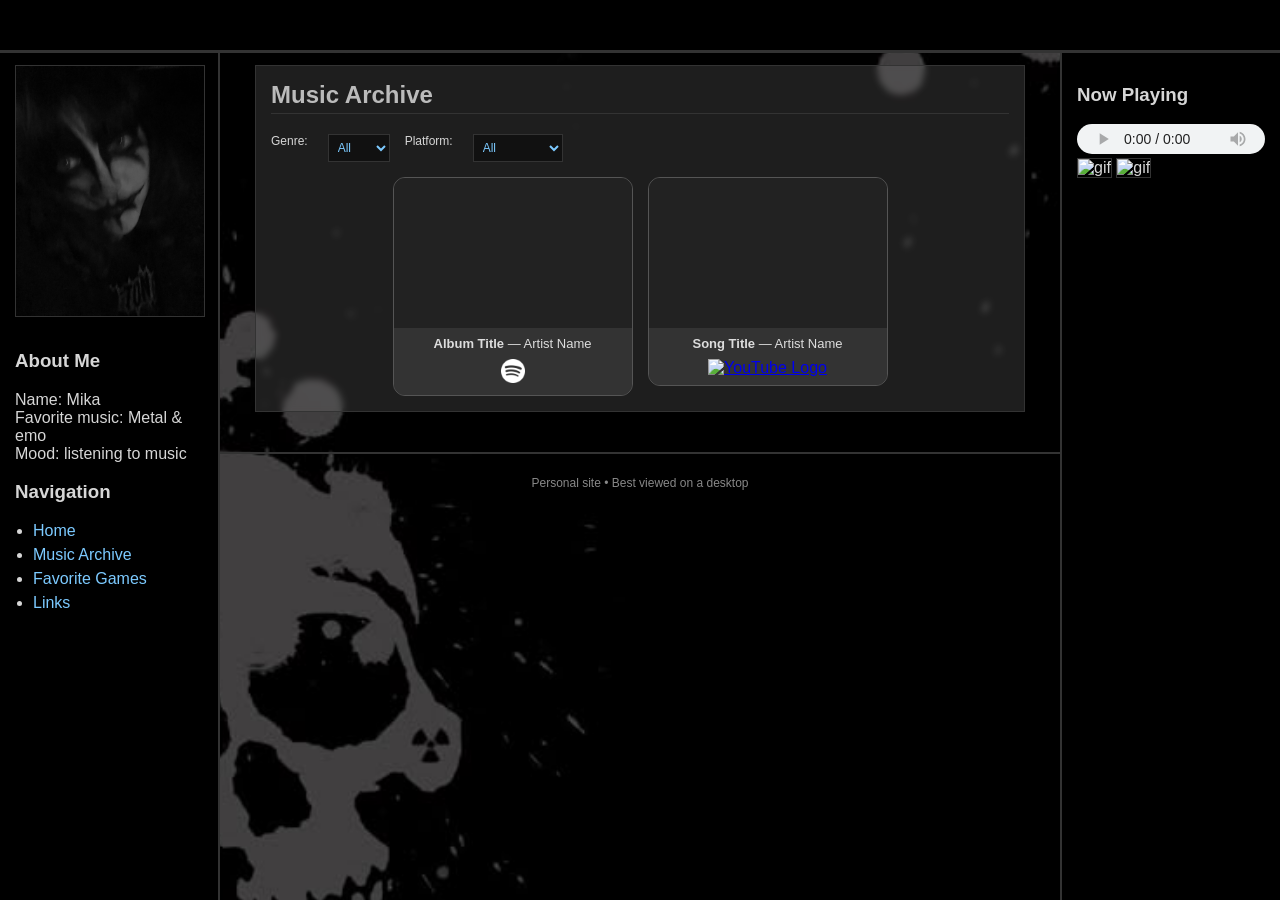
==== music.html @ 3bee0e51 "Update music.html" ====
<!DOCTYPE html>
<html>
<head>
<meta charset="UTF-8">
<title>Mika's Music Archive</title>
<link rel="stylesheet" href="style.css">
</head>

<body>

<header></header>

<div class="layout">

  <!-- LEFT SIDEBAR -->
  <div class="sidebar">
    <img src="profile.jpg" class="profile" alt="Profile">
    
    <h3>About Me</h3>
    <p>
      Name: Mika<br>
      Favorite music: Metal & emo<br>
      Mood: listening to music
    </p>

    <h3>Navigation</h3>
    <ul>
      <li><a href="index.html">Home</a></li>
      <li><a href="music.html">Music Archive</a></li>
      <li><a href="games.html">Favorite Games</a></li>
      <li><a href="links.html">Links</a></li>
    </ul>
  </div>

  <!-- MIDDLE CONTENT -->
  <div class="content">
    <div class="box">
      <h2>Music Archive</h2>

      <!-- Filters -->
      <div class="filters">
        <label for="genre">Genre:</label>
        <select id="genre">
          <option value="all">All</option>
          <option value="metal">Metal</option>
          <option value="emo">Emo</option>
          <option value="rock">Rock</option>
        </select>

        <label for="platform">Platform:</label>
        <select id="platform">
          <option value="all">All</option>
          <option value="spotify">Spotify</option>
          <option value="youtube">YouTube</option>
          <option value="bandcamp">Bandcamp</option>
        </select>
      </div>

      <!-- Music Items Grid -->
      <div id="music-grid">

        <!-- Example Music Item -->
        <div class="music-item" data-genre="metal" data-platform="spotify">
          <div class="music-box">
            <div class="embed-container">
              <iframe src="https://open.spotify.com/embed/album/placeholder" frameborder="0" allow="encrypted-media"></iframe>
            </div>
            <div class="music-info">
              <p><strong>Album Title</strong> — Artist Name</p>
              <a href="https://open.spotify.com/album/22JtJQYg9z9QOfhQ6MsD9E?si=70OIy3TTQPO9ZKs2KRSAHw" target="_blank" class="music-link">
                <img src="spotify-logo.png" alt="Spotify Logo">
              </a>
            </div>
          </div>
        </div>

        <div class="music-item" data-genre="emo" data-platform="youtube">
          <div class="music-box">
            <div class="embed-container">
              <iframe src="https://www.youtube.com/embed/placeholder" frameborder="0" allowfullscreen></iframe>
            </div>
            <div class="music-info">
              <p><strong>Song Title</strong> — Artist Name</p>
              <a href="https://www.youtube.com/watch?v=placeholder" target="_blank" class="music-link">
                <img src="youtube-logo.png" alt="YouTube Logo">
              </a>
            </div>
          </div>
        </div>

      </div>
    </div>
  </div>

  <!-- RIGHT SIDEBAR -->
  <div class="right-panel">
    <div class="music-player">
      <h3>Now Playing</h3>
      <audio controls>
        <source src="song.mp3" type="audio/mpeg">
      </audio>
    </div>

    <div class="gif-area">
      <img src="gif1.gif" alt="gif" class="gif">
      <img src="gif2.gif" alt="gif" class="gif">
    </div>
  </div>

</div>

<footer>
  <p>Personal site • Best viewed on a desktop</p>
</footer>

<script>
  // Filtering functionality
  const genreSelect = document.getElementById('genre');
  const platformSelect = document.getElementById('platform');
  const musicItems = document.querySelectorAll('.music-item');

  function filterMusic() {
    const selectedGenre = genreSelect.value;
    const selectedPlatform = platformSelect.value;

    musicItems.forEach(item => {
      const itemGenre = item.getAttribute('data-genre');
      const itemPlatform = item.getAttribute('data-platform');

      const genreMatch = (selectedGenre === 'all' || selectedGenre === itemGenre);
      const platformMatch = (selectedPlatform === 'all' || selectedPlatform === itemPlatform);

      item.style.display = (genreMatch && platformMatch) ? 'inline-block' : 'none';
    });
  }

  genreSelect.addEventListener('change', filterMusic);
  platformSelect.addEventListener('change', filterMusic);
</script>

</body>
</html>
---- style.css ----
/* BODY AND FONT */
body {
  background: url('background.jpg') no-repeat center center fixed;
  background-size: cover;
  color: #d6d6d6;
  font-family: Verdana, Arial, sans-serif;
  margin: 0;
}

/* FULL-WIDTH FIXED BANNER */
header {
  width: 100%;
  height: 50px;
  position: fixed;
  top: 0;
  left: 0;
  background: #000;       /* makes the banner black */
  border-bottom: 3px solid #333;
  z-index: 1000;
}

/* FLEX LAYOUT */
.layout {
  display: flex;
  width: 100%;
  align-items: flex-start;
  padding-top: 50px;       /* space for fixed banner */
  box-sizing: border-box;
}

/* LEFT SIDEBAR - FIXED */
.sidebar {
  width: 220px;
  background: #000;       /* black sidebar */
  padding: 15px;
  border-right: 2px solid #333;
  position: fixed;
  top: 50px;                /* below banner */
  left: 0;
  height: calc(100vh - 50px);
  overflow-y: auto;
  box-sizing: border-box;
}

.profile {
  width: 100%;
  margin-bottom: 10px;
  border: 1px solid #333;
  filter: grayscale(100%);
  transition: filter 0.3s ease;
}

.profile:hover {
  filter: grayscale(0%);
}

.sidebar ul {
  padding-left: 18px;
}

.sidebar li {
  margin-bottom: 6px;
}

.sidebar a {
  color: #7ccaff;
  text-decoration: none;
}

.sidebar a:hover {
  text-decoration: underline;
}

/* MIDDLE CONTENT */
.content {
  flex: 1;
  padding: 15px;
  margin-left: 240px;      /* leave space for fixed left panel */
  margin-right: 240px;     /* leave space for fixed right panel */
}

.box {
  background: rgba(120,120,120,0.25);  /* grey + transparency */
  border: 1px solid #333;
  padding: 15px;
  margin-bottom: 15px;
  backdrop-filter: blur(3px); /* optional glass effect */
}

h2 {
  margin-top: 0;
  color: #bbbbbb;
  border-bottom: 1px solid #333;
  padding-bottom: 4px;
}

.album {
  width: 120px;
  margin: 5px;
  border: 1px solid #333;
}

/* RIGHT PANEL - FIXED */
.right-panel {
  width: 220px;
  background: #000;       /* black sidebar */
  padding: 15px;
  border-left: 2px solid #333;
  position: fixed;
  top: 50px;               /* below banner */
  right: 0;
  height: calc(100vh - 50px); /* full height minus banner */
  overflow-y: auto;
  overflow-x: hidden;      /* no horizontal scroll */
  display: flex;
  flex-direction: column;
  align-items: center;
  box-sizing: border-box;
}

/* MUSIC PLAYER */
.music-player {
  width: 100%;
  box-sizing: border-box;
}

.music-player audio {
  width: 100%;
  height: 30px;          /* shrinks player to fit column */
}

/* GIF AREA */
.gif-area {
  width: 100%;
}

.gif {
  width: 100%;
  margin-bottom: 10px;
  border: 1px solid #333;
}

/* FOOTER */
footer {
  text-align: center;
  font-size: 12px;
  color: #888;
  padding: 10px;
  border-top: 2px solid #333;
  margin-top: 10px;
  clear: both;
}

                                                       /* MUSIC PAGE STYLE*/

/* Filters */
.filters {
  display: flex;
  gap: 15px;
  margin-bottom: 15px;
  flex-wrap: wrap;
}

.filters label {
  font-size: 12px;
  margin-right: 5px;
}

.filters select {
  padding: 5px;
  font-size: 12px;
  background: #111;
  color: #7ccaff;
  border: 1px solid #333;
}

/* Music Items Grid */
#music-grid {
  display: flex;
  flex-wrap: wrap;
  justify-content: center; /* center the rows */
  gap: 15px;
}

/* Each music item container */
.music-item {
  width: 240px;
}

/* Grey iPod-style box */
.music-box {
  background: #333;
  border-radius: 12px;
  overflow: hidden;
  border: 1px solid #555;
  display: flex;
  flex-direction: column;
}

/* Embed takes 2/3 height of box */
.embed-container {
  background: #222;
  height: 150px; /* 2/3 of the music-box */
  width: 100%;
  overflow: hidden;
}

.embed-container iframe {
  width: 100%;
  height: 100%;
  border: 0;
}

/* Info below embed */
.music-info {
  padding: 8px;
  background: #333;
  text-align: center;
}

.music-info p {
  margin: 0 0 5px 0;
  font-size: 13px;
  color: #ddd;
}

.music-link img {
  width: 24px;
  height: 24px;
  margin-top: 3px;
}
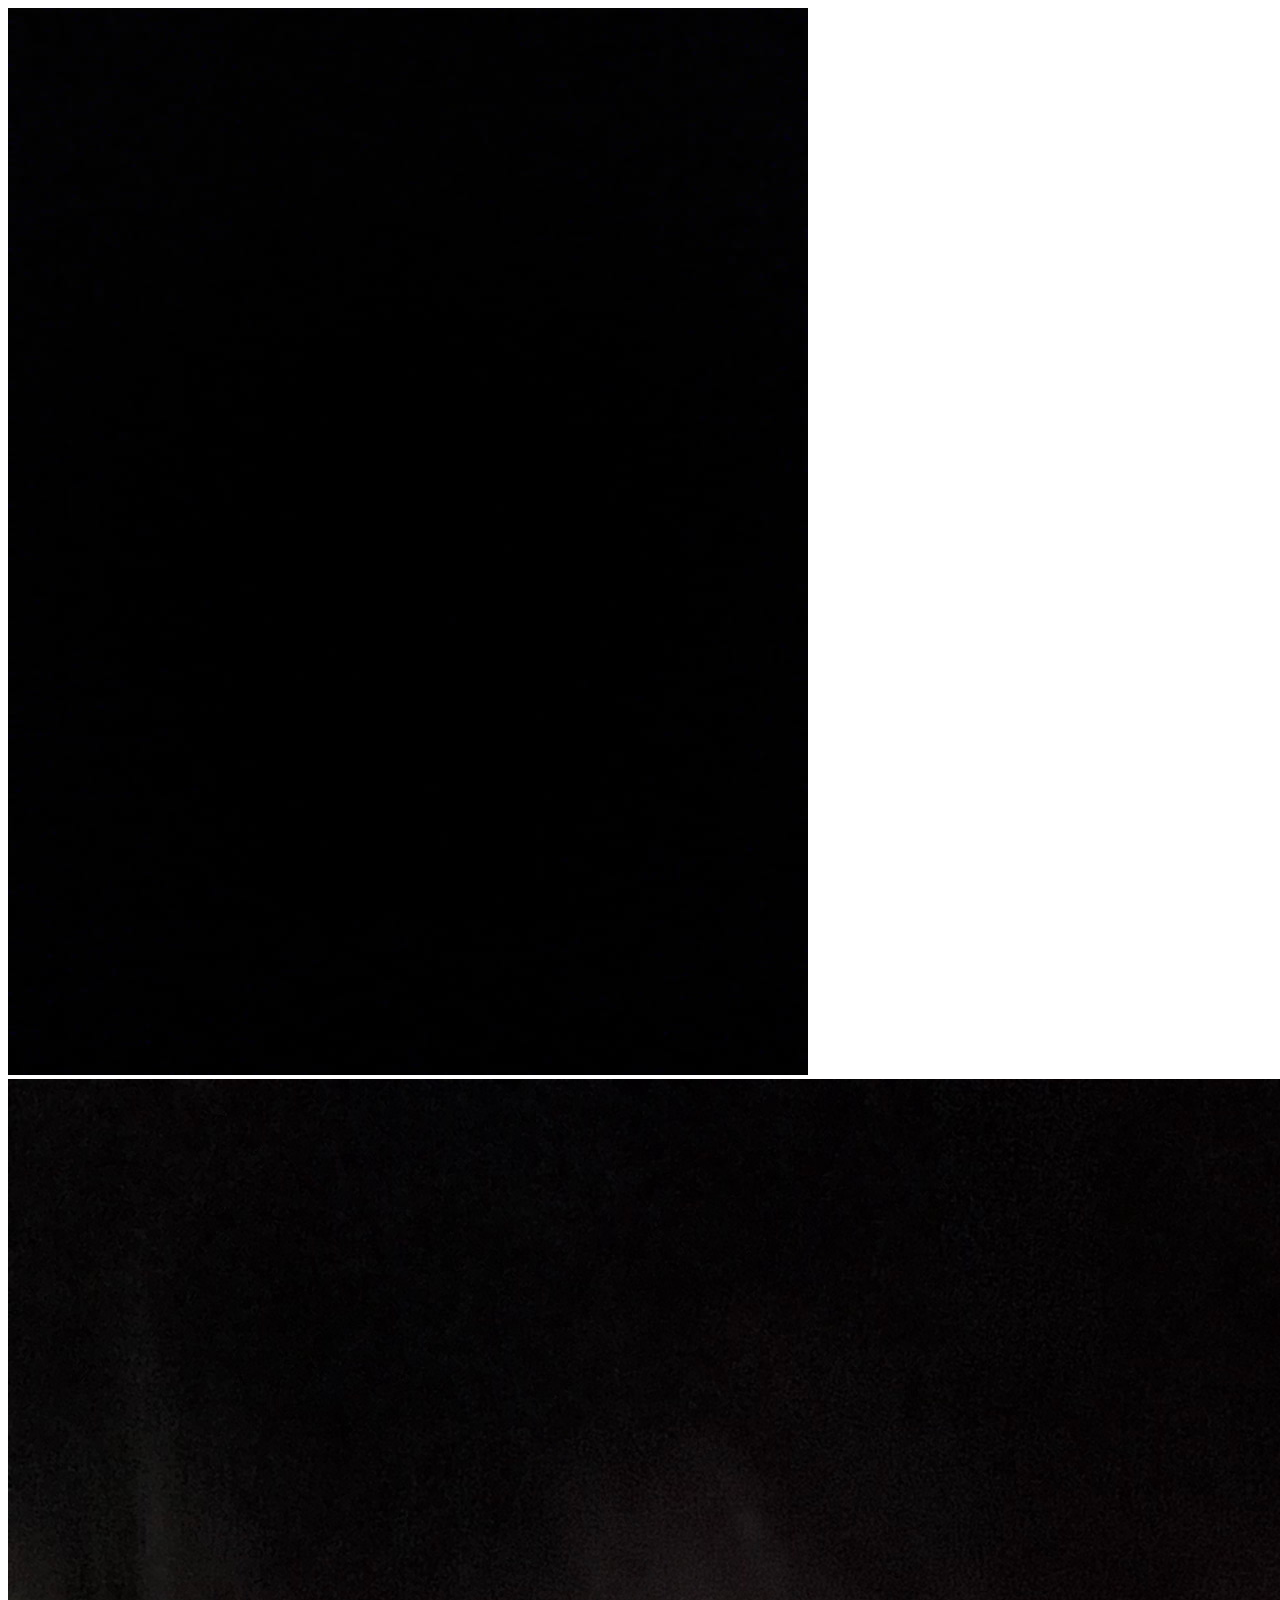
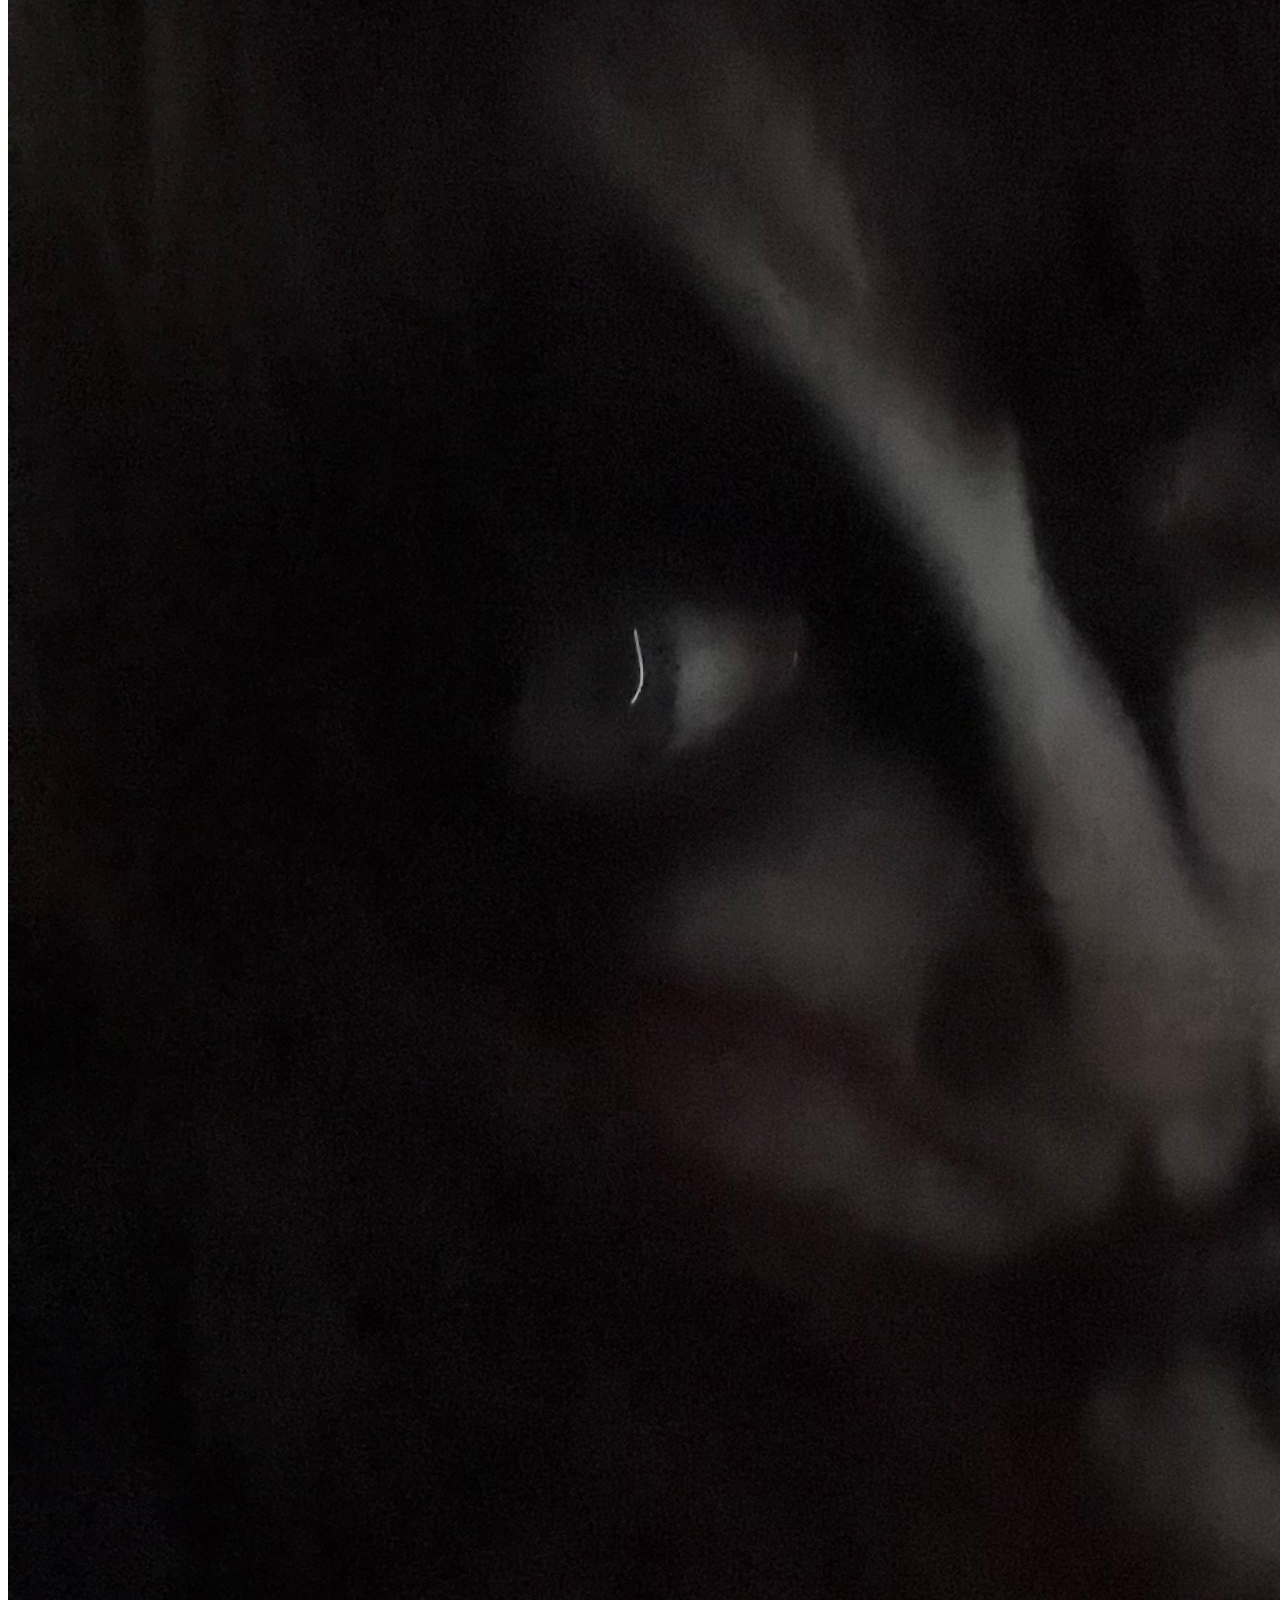
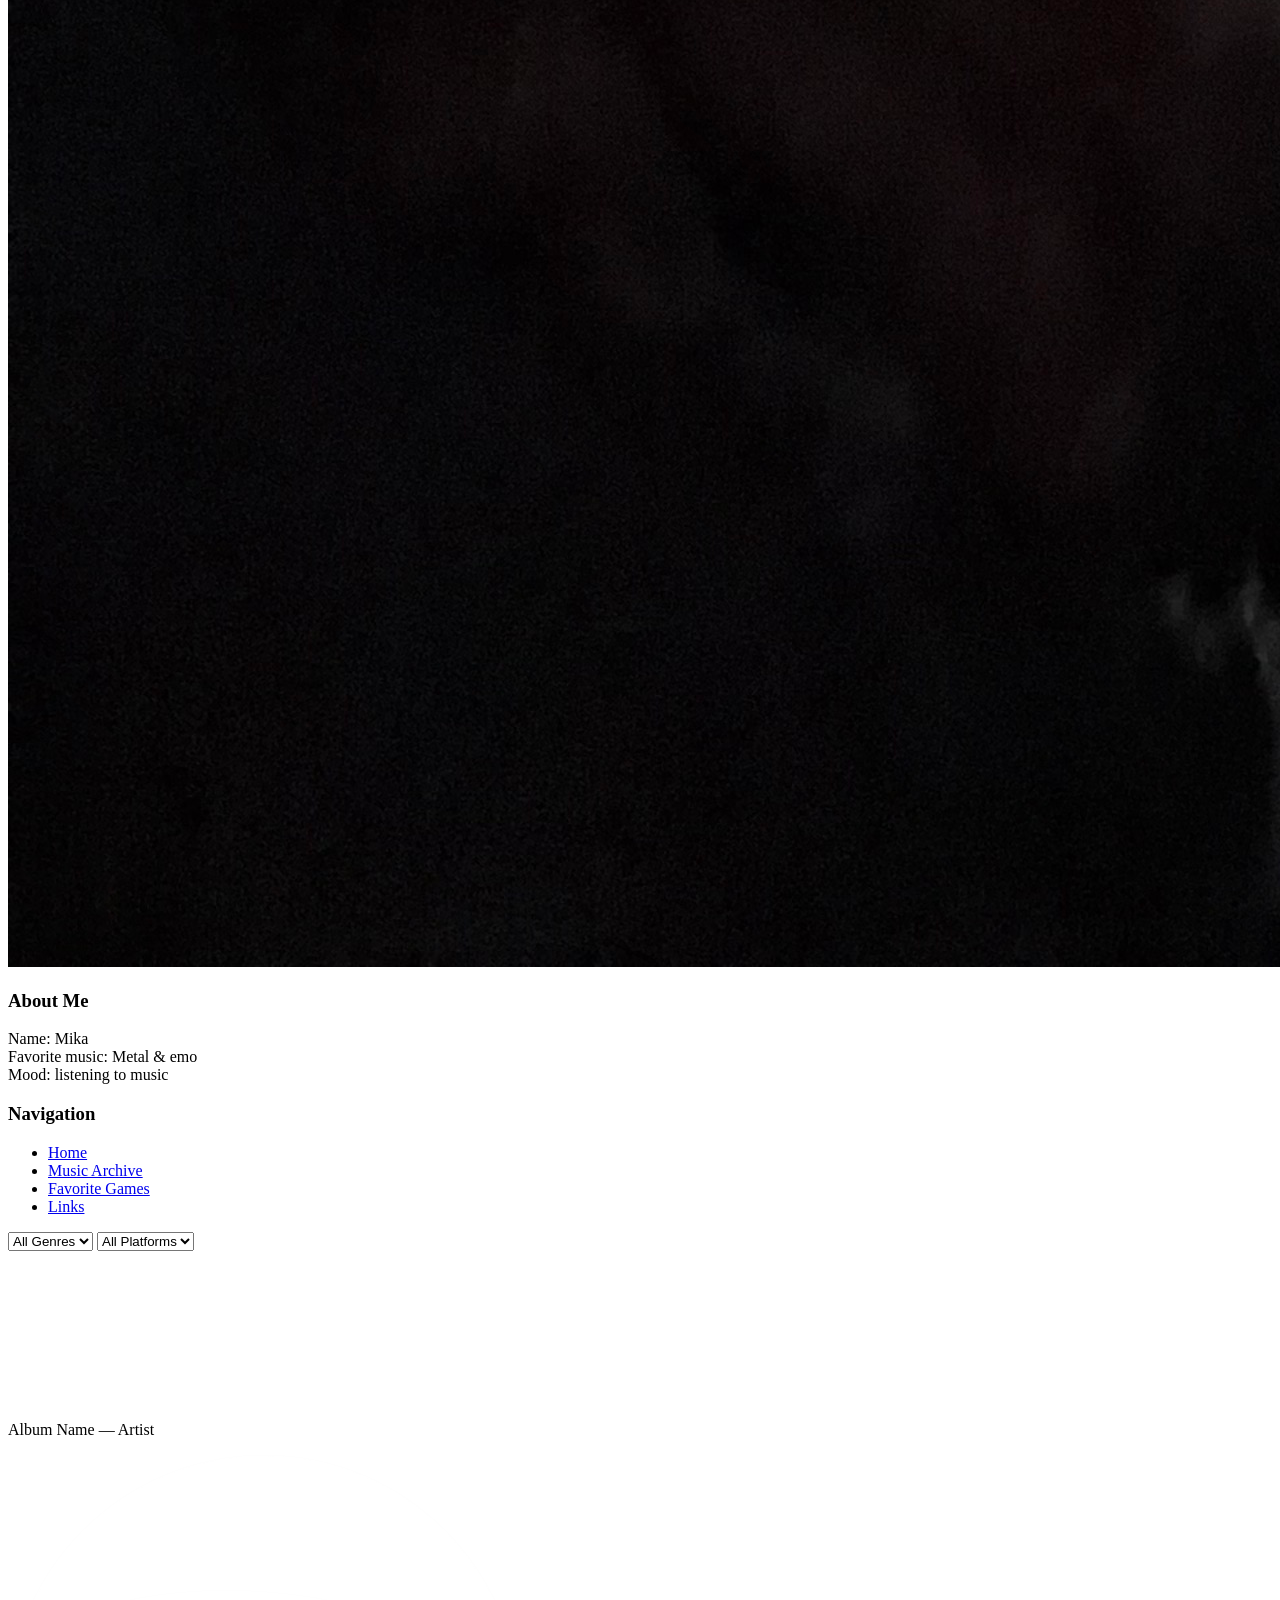
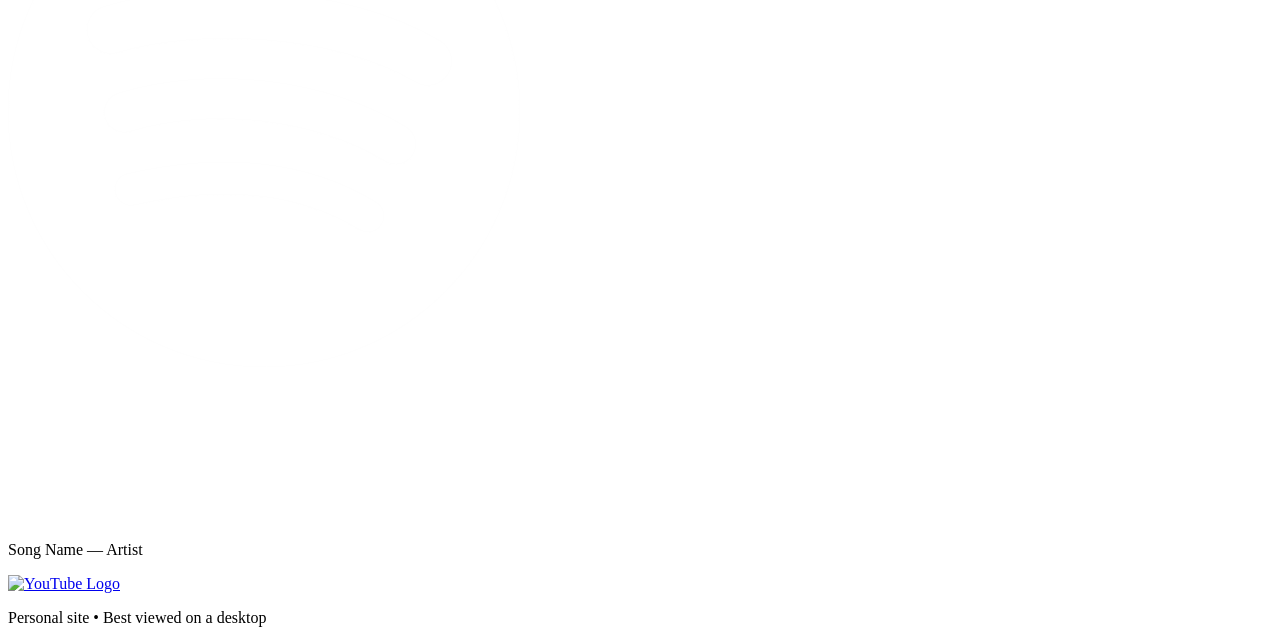
==== commit 2cfda4e8: "Update music.html" ====
--- a/music.html
+++ b/music.html
@@ -1,14 +1,16 @@
 <!DOCTYPE html>
-<html>
+<html lang="en">
 <head>
 <meta charset="UTF-8">
 <title>Mika's Music Archive</title>
-<link rel="stylesheet" href="style.css">
+<link rel="stylesheet" href="music-style.css">
 </head>
 
 <body>
 
-<header></header>
+<header class="banner-container">
+  <img src="banner1.jpg" alt="Banner1" class="banner1">
+</header>
 
 <div class="layout">
 
@@ -34,76 +36,54 @@
 
   <!-- MIDDLE CONTENT -->
   <div class="content">
-    <div class="box">
-      <h2>Music Archive</h2>
+    <div class="filters">
+      <select id="genre-select">
+        <option value="all">All Genres</option>
+        <option value="metal">Metal</option>
+        <option value="emo">Emo</option>
+        <option value="punk">Punk</option>
+      </select>
 
-      <!-- Filters -->
-      <div class="filters">
-        <label for="genre">Genre:</label>
-        <select id="genre">
-          <option value="all">All</option>
-          <option value="metal">Metal</option>
-          <option value="emo">Emo</option>
-          <option value="rock">Rock</option>
-        </select>
+      <select id="platform-select">
+        <option value="all">All Platforms</option>
+        <option value="spotify">Spotify</option>
+        <option value="youtube">YouTube</option>
+        <option value="bandcamp">Bandcamp</option>
+      </select>
+    </div>
 
-        <label for="platform">Platform:</label>
-        <select id="platform">
-          <option value="all">All</option>
-          <option value="spotify">Spotify</option>
-          <option value="youtube">YouTube</option>
-          <option value="bandcamp">Bandcamp</option>
-        </select>
+    <div class="music-grid">
+
+      <!-- Example Music Card -->
+      <div class="music-card" data-genre="metal" data-platform="spotify">
+        <div class="embed-container">
+          <iframe src="https://open.spotify.com/embed/album/ALBUM_ID" frameborder="0" allow="encrypted-media"></iframe>
+        </div>
+        <div class="track-info">
+          <p>Album Name — Artist</p>
+        </div>
+        <div class="platform-icon">
+          <a href="https://open.spotify.com/album/ALBUM_ID" target="_blank">
+            <img src="spotify-logo.png" alt="Spotify Logo">
+          </a>
+        </div>
       </div>
 
-      <!-- Music Items Grid -->
-      <div id="music-grid">
+      <div class="music-card" data-genre="emo" data-platform="youtube">
+        <div class="embed-container">
+          <iframe src="https://www.youtube.com/embed/VIDEO_ID" frameborder="0" allowfullscreen></iframe>
+        </div>
+        <div class="track-info">
+          <p>Song Name — Artist</p>
+        </div>
+        <div class="platform-icon">
+          <a href="https://www.youtube.com/watch?v=VIDEO_ID" target="_blank">
+            <img src="youtube-logo.png" alt="YouTube Logo">
+          </a>
+        </div>
+      </div>
 
-        <!-- Example Music Item -->
-        <div class="music-item" data-genre="metal" data-platform="spotify">
-          <div class="music-box">
-            <div class="embed-container">
-              <iframe src="https://open.spotify.com/embed/album/placeholder" frameborder="0" allow="encrypted-media"></iframe>
-            </div>
-            <div class="music-info">
-              <p><strong>Album Title</strong> — Artist Name</p>
-              <a href="https://open.spotify.com/album/22JtJQYg9z9QOfhQ6MsD9E?si=70OIy3TTQPO9ZKs2KRSAHw" target="_blank" class="music-link">
-                <img src="spotify-logo.png" alt="Spotify Logo">
-              </a>
-            </div>
-          </div>
-        </div>
-
-        <div class="music-item" data-genre="emo" data-platform="youtube">
-          <div class="music-box">
-            <div class="embed-container">
-              <iframe src="https://www.youtube.com/embed/placeholder" frameborder="0" allowfullscreen></iframe>
-            </div>
-            <div class="music-info">
-              <p><strong>Song Title</strong> — Artist Name</p>
-              <a href="https://www.youtube.com/watch?v=placeholder" target="_blank" class="music-link">
-                <img src="youtube-logo.png" alt="YouTube Logo">
-              </a>
-            </div>
-          </div>
-        </div>
-
-      </div>
-    </div>
-  </div>
-
-  <!-- RIGHT SIDEBAR -->
-  <div class="right-panel">
-    <div class="music-player">
-      <h3>Now Playing</h3>
-      <audio controls>
-        <source src="song.mp3" type="audio/mpeg">
-      </audio>
-    </div>
-
-    <div class="gif-area">
-      <img src="gif1.gif" alt="gif" class="gif">
-      <img src="gif2.gif" alt="gif" class="gif">
+      <!-- Add more cards as needed -->
     </div>
   </div>
 
@@ -114,28 +94,28 @@
 </footer>
 
 <script>
-  // Filtering functionality
-  const genreSelect = document.getElementById('genre');
-  const platformSelect = document.getElementById('platform');
-  const musicItems = document.querySelectorAll('.music-item');
+  // Filter logic
+  const genreSelect = document.getElementById('genre-select');
+  const platformSelect = document.getElementById('platform-select');
+  const cards = document.querySelectorAll('.music-card');
 
-  function filterMusic() {
-    const selectedGenre = genreSelect.value;
-    const selectedPlatform = platformSelect.value;
+  function filterCards() {
+    const genre = genreSelect.value;
+    const platform = platformSelect.value;
 
-    musicItems.forEach(item => {
-      const itemGenre = item.getAttribute('data-genre');
-      const itemPlatform = item.getAttribute('data-platform');
+    cards.forEach(card => {
+      const cardGenre = card.getAttribute('data-genre');
+      const cardPlatform = card.getAttribute('data-platform');
 
-      const genreMatch = (selectedGenre === 'all' || selectedGenre === itemGenre);
-      const platformMatch = (selectedPlatform === 'all' || selectedPlatform === itemPlatform);
+      const show = (genre === 'all' || cardGenre === genre) &&
+                   (platform === 'all' || cardPlatform === platform);
 
-      item.style.display = (genreMatch && platformMatch) ? 'inline-block' : 'none';
+      card.style.display = show ? 'block' : 'none';
     });
   }
 
-  genreSelect.addEventListener('change', filterMusic);
-  platformSelect.addEventListener('change', filterMusic);
+  genreSelect.addEventListener('change', filterCards);
+  platformSelect.addEventListener('change', filterCards);
 </script>
 
 </body>
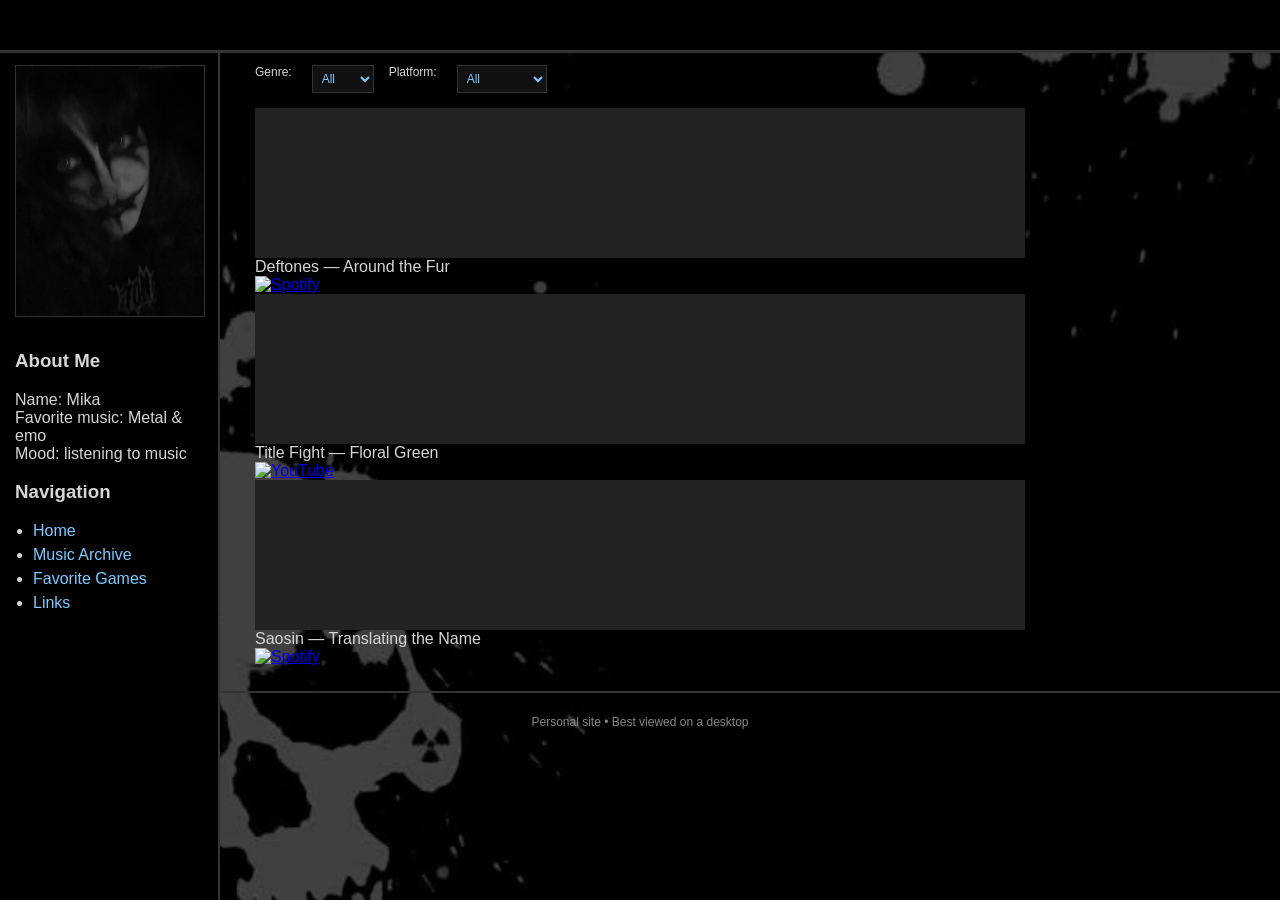
==== commit f95a72e4: "Update music.html" ====
--- a/music.html
+++ b/music.html
@@ -1,23 +1,22 @@
 <!DOCTYPE html>
-<html lang="en">
+<html>
 <head>
 <meta charset="UTF-8">
 <title>Mika's Music Archive</title>
-<link rel="stylesheet" href="music-style.css">
+<link rel="stylesheet" href="style.css">
 </head>
 
 <body>
 
-<header class="banner-container">
-  <img src="banner1.jpg" alt="Banner1" class="banner1">
-</header>
+<!-- FULL-WIDTH BANNER -->
+<header></header>
 
 <div class="layout">
 
   <!-- LEFT SIDEBAR -->
   <div class="sidebar">
     <img src="profile.jpg" class="profile" alt="Profile">
-    
+
     <h3>About Me</h3>
     <p>
       Name: Mika<br>
@@ -36,54 +35,76 @@
 
   <!-- MIDDLE CONTENT -->
   <div class="content">
+    
+    <!-- FILTER DROPDOWNS -->
     <div class="filters">
-      <select id="genre-select">
-        <option value="all">All Genres</option>
+      <label for="genre">Genre:</label>
+      <select id="genre">
+        <option value="all">All</option>
         <option value="metal">Metal</option>
         <option value="emo">Emo</option>
         <option value="punk">Punk</option>
       </select>
 
-      <select id="platform-select">
-        <option value="all">All Platforms</option>
+      <label for="platform">Platform:</label>
+      <select id="platform">
+        <option value="all">All</option>
         <option value="spotify">Spotify</option>
         <option value="youtube">YouTube</option>
         <option value="bandcamp">Bandcamp</option>
       </select>
     </div>
 
+    <!-- MUSIC GRID -->
     <div class="music-grid">
-
-      <!-- Example Music Card -->
+      
+      <!-- MUSIC CARD 1 -->
       <div class="music-card" data-genre="metal" data-platform="spotify">
         <div class="embed-container">
-          <iframe src="https://open.spotify.com/embed/album/ALBUM_ID" frameborder="0" allow="encrypted-media"></iframe>
+          <iframe src="https://open.spotify.com/embed/album/PLACEHOLDER" allow="encrypted-media"></iframe>
         </div>
         <div class="track-info">
-          <p>Album Name — Artist</p>
+          Deftones — Around the Fur
         </div>
         <div class="platform-icon">
-          <a href="https://open.spotify.com/album/ALBUM_ID" target="_blank">
-            <img src="spotify-logo.png" alt="Spotify Logo">
+          <a href="https://open.spotify.com/album/PLACEHOLDER" target="_blank">
+            <img src="spotify.png" alt="Spotify">
           </a>
         </div>
       </div>
 
+      <!-- MUSIC CARD 2 -->
       <div class="music-card" data-genre="emo" data-platform="youtube">
         <div class="embed-container">
-          <iframe src="https://www.youtube.com/embed/VIDEO_ID" frameborder="0" allowfullscreen></iframe>
+          <iframe src="https://www.youtube.com/embed/PLACEHOLDER" allowfullscreen></iframe>
         </div>
         <div class="track-info">
-          <p>Song Name — Artist</p>
+          Title Fight — Floral Green
         </div>
         <div class="platform-icon">
-          <a href="https://www.youtube.com/watch?v=VIDEO_ID" target="_blank">
-            <img src="youtube-logo.png" alt="YouTube Logo">
+          <a href="https://www.youtube.com/watch?v=PLACEHOLDER" target="_blank">
+            <img src="youtube.png" alt="YouTube">
           </a>
         </div>
       </div>
 
-      <!-- Add more cards as needed -->
+      <!-- MUSIC CARD 3 -->
+      <div class="music-card" data-genre="emo" data-platform="spotify">
+        <div class="embed-container">
+          <iframe src="https://open.spotify.com/embed/album/PLACEHOLDER" allow="encrypted-media"></iframe>
+        </div>
+        <div class="track-info">
+          Saosin — Translating the Name
+        </div>
+        <div class="platform-icon">
+          <a href="https://open.spotify.com/album/PLACEHOLDER" target="_blank">
+            <img src="spotify.png" alt="Spotify">
+          </a>
+        </div>
+      </div>
+
+      <!-- Add more music cards here as needed -->
+
     </div>
   </div>
 
@@ -94,28 +115,24 @@
 </footer>
 
 <script>
-  // Filter logic
-  const genreSelect = document.getElementById('genre-select');
-  const platformSelect = document.getElementById('platform-select');
+  // Simple JS for filtering
+  const genreSelect = document.getElementById('genre');
+  const platformSelect = document.getElementById('platform');
   const cards = document.querySelectorAll('.music-card');
 
-  function filterCards() {
+  function filterMusic() {
     const genre = genreSelect.value;
     const platform = platformSelect.value;
 
     cards.forEach(card => {
-      const cardGenre = card.getAttribute('data-genre');
-      const cardPlatform = card.getAttribute('data-platform');
-
-      const show = (genre === 'all' || cardGenre === genre) &&
-                   (platform === 'all' || cardPlatform === platform);
-
-      card.style.display = show ? 'block' : 'none';
+      const matchGenre = (genre === 'all' || card.dataset.genre === genre);
+      const matchPlatform = (platform === 'all' || card.dataset.platform === platform);
+      card.style.display = (matchGenre && matchPlatform) ? 'flex' : 'none';
     });
   }
 
-  genreSelect.addEventListener('change', filterCards);
-  platformSelect.addEventListener('change', filterCards);
+  genreSelect.addEventListener('change', filterMusic);
+  platformSelect.addEventListener('change', filterMusic);
 </script>
 
 </body>
--- a/style.css
+++ b/style.css
@@ -0,0 +1,231 @@
+/* BODY AND FONT */
+body {
+  background: url('background.jpg') no-repeat center center fixed;
+  background-size: cover;
+  color: #d6d6d6;
+  font-family: Verdana, Arial, sans-serif;
+  margin: 0;
+}
+
+/* FULL-WIDTH FIXED BANNER */
+header {
+  width: 100%;
+  height: 50px;
+  position: fixed;
+  top: 0;
+  left: 0;
+  background: #000;       /* makes the banner black */
+  border-bottom: 3px solid #333;
+  z-index: 1000;
+}
+
+/* FLEX LAYOUT */
+.layout {
+  display: flex;
+  width: 100%;
+  align-items: flex-start;
+  padding-top: 50px;       /* space for fixed banner */
+  box-sizing: border-box;
+}
+
+/* LEFT SIDEBAR - FIXED */
+.sidebar {
+  width: 220px;
+  background: #000;       /* black sidebar */
+  padding: 15px;
+  border-right: 2px solid #333;
+  position: fixed;
+  top: 50px;                /* below banner */
+  left: 0;
+  height: calc(100vh - 50px);
+  overflow-y: auto;
+  box-sizing: border-box;
+}
+
+.profile {
+  width: 100%;
+  margin-bottom: 10px;
+  border: 1px solid #333;
+  filter: grayscale(100%);
+  transition: filter 0.3s ease;
+}
+
+.profile:hover {
+  filter: grayscale(0%);
+}
+
+.sidebar ul {
+  padding-left: 18px;
+}
+
+.sidebar li {
+  margin-bottom: 6px;
+}
+
+.sidebar a {
+  color: #7ccaff;
+  text-decoration: none;
+}
+
+.sidebar a:hover {
+  text-decoration: underline;
+}
+
+/* MIDDLE CONTENT */
+.content {
+  flex: 1;
+  padding: 15px;
+  margin-left: 240px;      /* leave space for fixed left panel */
+  margin-right: 240px;     /* leave space for fixed right panel */
+}
+
+.box {
+  background: rgba(120,120,120,0.25);  /* grey + transparency */
+  border: 1px solid #333;
+  padding: 15px;
+  margin-bottom: 15px;
+  backdrop-filter: blur(3px); /* optional glass effect */
+}
+
+h2 {
+  margin-top: 0;
+  color: #bbbbbb;
+  border-bottom: 1px solid #333;
+  padding-bottom: 4px;
+}
+
+.album {
+  width: 120px;
+  margin: 5px;
+  border: 1px solid #333;
+}
+
+/* RIGHT PANEL - FIXED */
+.right-panel {
+  width: 220px;
+  background: #000;       /* black sidebar */
+  padding: 15px;
+  border-left: 2px solid #333;
+  position: fixed;
+  top: 50px;               /* below banner */
+  right: 0;
+  height: calc(100vh - 50px); /* full height minus banner */
+  overflow-y: auto;
+  overflow-x: hidden;      /* no horizontal scroll */
+  display: flex;
+  flex-direction: column;
+  align-items: center;
+  box-sizing: border-box;
+}
+
+/* MUSIC PLAYER */
+.music-player {
+  width: 100%;
+  box-sizing: border-box;
+}
+
+.music-player audio {
+  width: 100%;
+  height: 30px;          /* shrinks player to fit column */
+}
+
+/* GIF AREA */
+.gif-area {
+  width: 100%;
+}
+
+.gif {
+  width: 100%;
+  margin-bottom: 10px;
+  border: 1px solid #333;
+}
+
+/* FOOTER */
+footer {
+  text-align: center;
+  font-size: 12px;
+  color: #888;
+  padding: 10px;
+  border-top: 2px solid #333;
+  margin-top: 10px;
+  clear: both;
+}
+
+                                                       /* MUSIC PAGE STYLE*/
+
+/* Filters */
+.filters {
+  display: flex;
+  gap: 15px;
+  margin-bottom: 15px;
+  flex-wrap: wrap;
+}
+
+.filters label {
+  font-size: 12px;
+  margin-right: 5px;
+}
+
+.filters select {
+  padding: 5px;
+  font-size: 12px;
+  background: #111;
+  color: #7ccaff;
+  border: 1px solid #333;
+}
+
+/* Music Items Grid */
+#music-grid {
+  display: flex;
+  flex-wrap: wrap;
+  justify-content: center; /* center the rows */
+  gap: 15px;
+}
+
+/* Each music item container */
+.music-item {
+  width: 240px;
+}
+
+/* Grey iPod-style box */
+.music-box {
+  background: #333;
+  border-radius: 12px;
+  overflow: hidden;
+  border: 1px solid #555;
+  display: flex;
+  flex-direction: column;
+}
+
+/* Embed takes 2/3 height of box */
+.embed-container {
+  background: #222;
+  height: 150px; /* 2/3 of the music-box */
+  width: 100%;
+  overflow: hidden;
+}
+
+.embed-container iframe {
+  width: 100%;
+  height: 100%;
+  border: 0;
+}
+
+/* Info below embed */
+.music-info {
+  padding: 8px;
+  background: #333;
+  text-align: center;
+}
+
+.music-info p {
+  margin: 0 0 5px 0;
+  font-size: 13px;
+  color: #ddd;
+}
+
+.music-link img {
+  width: 24px;
+  height: 24px;
+  margin-top: 3px;
+}
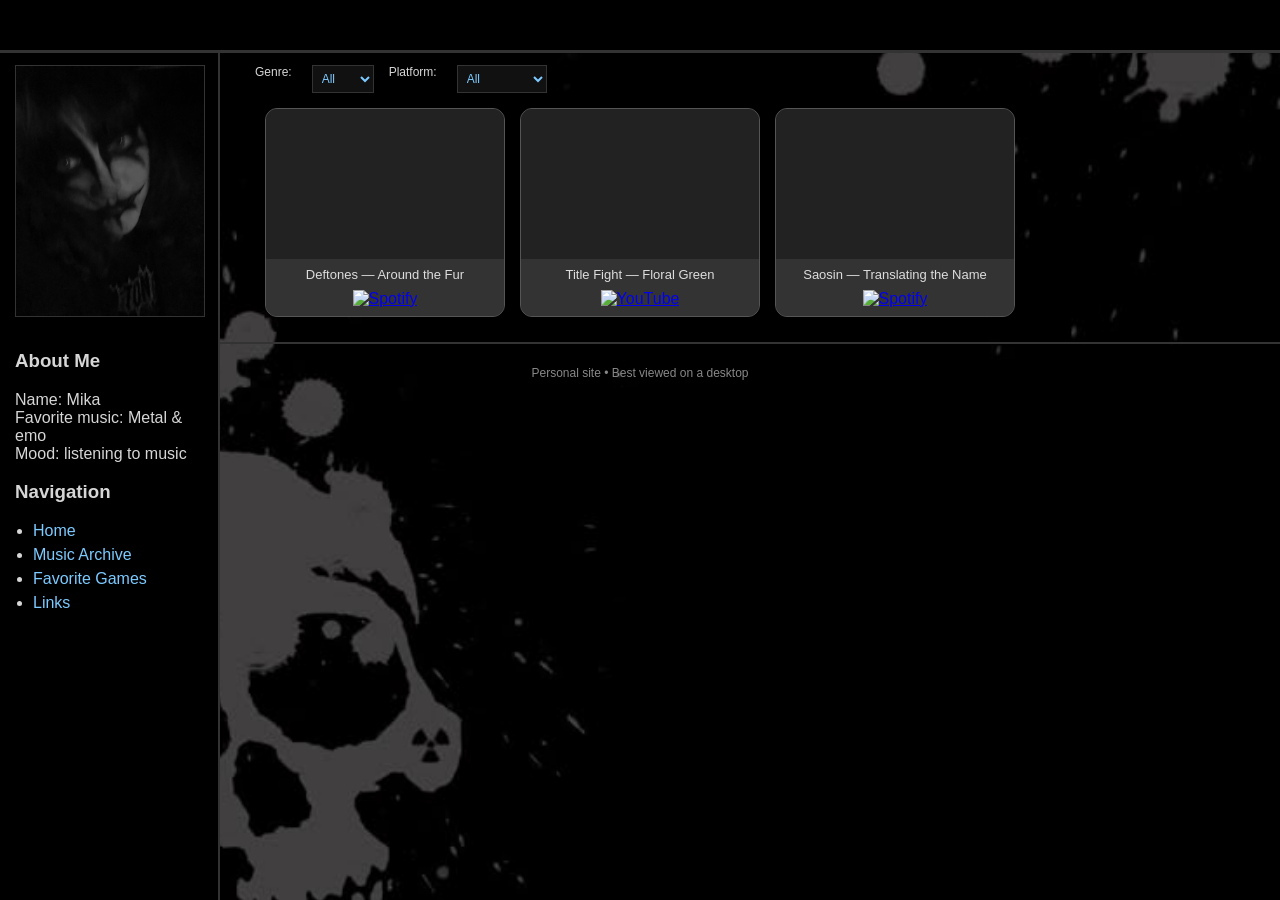
==== commit 6a122cb7: "Update music.html" ====
--- a/music.html
+++ b/music.html
@@ -8,7 +8,6 @@
 
 <body>
 
-<!-- FULL-WIDTH BANNER -->
 <header></header>
 
 <div class="layout">
@@ -35,7 +34,7 @@
 
   <!-- MIDDLE CONTENT -->
   <div class="content">
-    
+
     <!-- FILTER DROPDOWNS -->
     <div class="filters">
       <label for="genre">Genre:</label>
@@ -56,54 +55,60 @@
     </div>
 
     <!-- MUSIC GRID -->
-    <div class="music-grid">
-      
-      <!-- MUSIC CARD 1 -->
-      <div class="music-card" data-genre="metal" data-platform="spotify">
-        <div class="embed-container">
-          <iframe src="https://open.spotify.com/embed/album/PLACEHOLDER" allow="encrypted-media"></iframe>
-        </div>
-        <div class="track-info">
-          Deftones — Around the Fur
-        </div>
-        <div class="platform-icon">
-          <a href="https://open.spotify.com/album/PLACEHOLDER" target="_blank">
-            <img src="spotify.png" alt="Spotify">
-          </a>
+    <div id="music-grid">
+
+      <!-- MUSIC ITEM 1 -->
+      <div class="music-item" data-genre="metal" data-platform="spotify">
+        <div class="music-box">
+          <div class="embed-container">
+            <iframe src="https://open.spotify.com/embed/album/PLACEHOLDER" allow="encrypted-media"></iframe>
+          </div>
+          <div class="music-info">
+            <p>Deftones — Around the Fur</p>
+            <div class="music-link">
+              <a href="https://open.spotify.com/album/PLACEHOLDER" target="_blank">
+                <img src="spotify.png" alt="Spotify">
+              </a>
+            </div>
+          </div>
         </div>
       </div>
 
-      <!-- MUSIC CARD 2 -->
-      <div class="music-card" data-genre="emo" data-platform="youtube">
-        <div class="embed-container">
-          <iframe src="https://www.youtube.com/embed/PLACEHOLDER" allowfullscreen></iframe>
-        </div>
-        <div class="track-info">
-          Title Fight — Floral Green
-        </div>
-        <div class="platform-icon">
-          <a href="https://www.youtube.com/watch?v=PLACEHOLDER" target="_blank">
-            <img src="youtube.png" alt="YouTube">
-          </a>
+      <!-- MUSIC ITEM 2 -->
+      <div class="music-item" data-genre="emo" data-platform="youtube">
+        <div class="music-box">
+          <div class="embed-container">
+            <iframe src="https://www.youtube.com/embed/PLACEHOLDER" allowfullscreen></iframe>
+          </div>
+          <div class="music-info">
+            <p>Title Fight — Floral Green</p>
+            <div class="music-link">
+              <a href="https://www.youtube.com/watch?v=PLACEHOLDER" target="_blank">
+                <img src="youtube.png" alt="YouTube">
+              </a>
+            </div>
+          </div>
         </div>
       </div>
 
-      <!-- MUSIC CARD 3 -->
-      <div class="music-card" data-genre="emo" data-platform="spotify">
-        <div class="embed-container">
-          <iframe src="https://open.spotify.com/embed/album/PLACEHOLDER" allow="encrypted-media"></iframe>
-        </div>
-        <div class="track-info">
-          Saosin — Translating the Name
-        </div>
-        <div class="platform-icon">
-          <a href="https://open.spotify.com/album/PLACEHOLDER" target="_blank">
-            <img src="spotify.png" alt="Spotify">
-          </a>
+      <!-- MUSIC ITEM 3 -->
+      <div class="music-item" data-genre="emo" data-platform="spotify">
+        <div class="music-box">
+          <div class="embed-container">
+            <iframe src="https://open.spotify.com/embed/album/PLACEHOLDER" allow="encrypted-media"></iframe>
+          </div>
+          <div class="music-info">
+            <p>Saosin — Translating the Name</p>
+            <div class="music-link">
+              <a href="https://open.spotify.com/album/PLACEHOLDER" target="_blank">
+                <img src="spotify.png" alt="Spotify">
+              </a>
+            </div>
+          </div>
         </div>
       </div>
 
-      <!-- Add more music cards here as needed -->
+      <!-- Add more music items here -->
 
     </div>
   </div>
@@ -115,19 +120,18 @@
 </footer>
 
 <script>
-  // Simple JS for filtering
   const genreSelect = document.getElementById('genre');
   const platformSelect = document.getElementById('platform');
-  const cards = document.querySelectorAll('.music-card');
+  const items = document.querySelectorAll('.music-item');
 
   function filterMusic() {
     const genre = genreSelect.value;
     const platform = platformSelect.value;
 
-    cards.forEach(card => {
-      const matchGenre = (genre === 'all' || card.dataset.genre === genre);
-      const matchPlatform = (platform === 'all' || card.dataset.platform === platform);
-      card.style.display = (matchGenre && matchPlatform) ? 'flex' : 'none';
+    items.forEach(item => {
+      const matchGenre = (genre === 'all' || item.dataset.genre === genre);
+      const matchPlatform = (platform === 'all' || item.dataset.platform === platform);
+      item.style.display = (matchGenre && matchPlatform) ? 'block' : 'none';
     });
   }
 
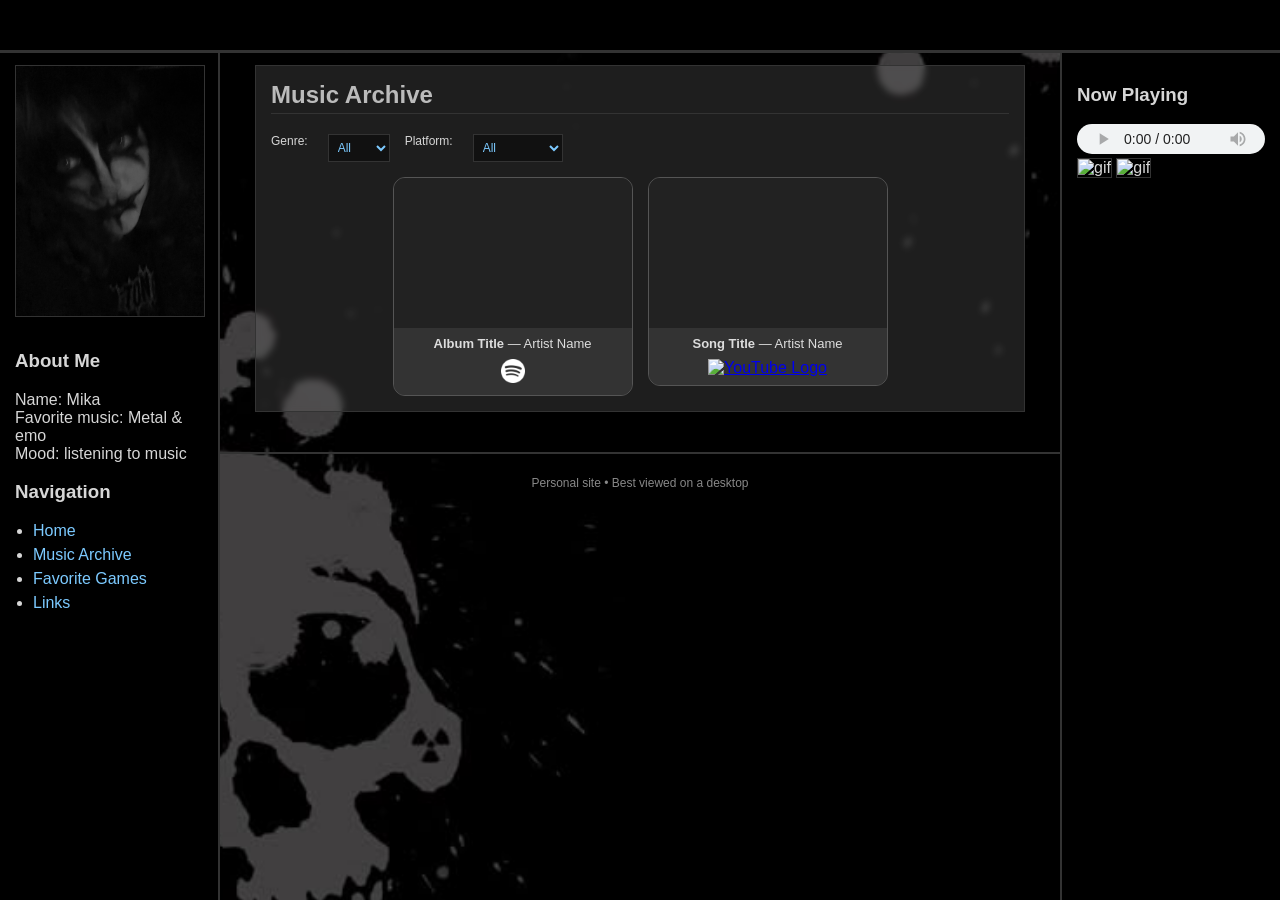
==== commit cf4dc70a: "Update music.html" ====
--- a/music.html
+++ b/music.html
@@ -15,7 +15,7 @@
   <!-- LEFT SIDEBAR -->
   <div class="sidebar">
     <img src="profile.jpg" class="profile" alt="Profile">
-
+    
     <h3>About Me</h3>
     <p>
       Name: Mika<br>
@@ -34,82 +34,76 @@
 
   <!-- MIDDLE CONTENT -->
   <div class="content">
+    <div class="box">
+      <h2>Music Archive</h2>
 
-    <!-- FILTER DROPDOWNS -->
-    <div class="filters">
-      <label for="genre">Genre:</label>
-      <select id="genre">
-        <option value="all">All</option>
-        <option value="metal">Metal</option>
-        <option value="emo">Emo</option>
-        <option value="punk">Punk</option>
-      </select>
+      <!-- Filters -->
+      <div class="filters">
+        <label for="genre">Genre:</label>
+        <select id="genre">
+          <option value="all">All</option>
+          <option value="metal">Metal</option>
+          <option value="emo">Emo</option>
+          <option value="rock">Rock</option>
+        </select>
 
-      <label for="platform">Platform:</label>
-      <select id="platform">
-        <option value="all">All</option>
-        <option value="spotify">Spotify</option>
-        <option value="youtube">YouTube</option>
-        <option value="bandcamp">Bandcamp</option>
-      </select>
-    </div>
+        <label for="platform">Platform:</label>
+        <select id="platform">
+          <option value="all">All</option>
+          <option value="spotify">Spotify</option>
+          <option value="youtube">YouTube</option>
+          <option value="bandcamp">Bandcamp</option>
+        </select>
+      </div>
 
-    <!-- MUSIC GRID -->
-    <div id="music-grid">
+      <!-- Music Items Grid -->
+      <div id="music-grid">
 
-      <!-- MUSIC ITEM 1 -->
-      <div class="music-item" data-genre="metal" data-platform="spotify">
-        <div class="music-box">
-          <div class="embed-container">
-            <iframe src="https://open.spotify.com/embed/album/PLACEHOLDER" allow="encrypted-media"></iframe>
-          </div>
-          <div class="music-info">
-            <p>Deftones — Around the Fur</p>
-            <div class="music-link">
-              <a href="https://open.spotify.com/album/PLACEHOLDER" target="_blank">
-                <img src="spotify.png" alt="Spotify">
+        <!-- Example Music Item -->
+        <div class="music-item" data-genre="metal" data-platform="spotify">
+          <div class="music-box">
+            <div class="embed-container">
+              <iframe src="https://open.spotify.com/embed/album/placeholder" frameborder="0" allow="encrypted-media"></iframe>
+            </div>
+            <div class="music-info">
+              <p><strong>Album Title</strong> — Artist Name</p>
+              <a href="https://open.spotify.com/album/placeholder" target="_blank" class="music-link">
+                <img src="spotify-logo.png" alt="Spotify Logo">
               </a>
             </div>
           </div>
         </div>
-      </div>
 
-      <!-- MUSIC ITEM 2 -->
-      <div class="music-item" data-genre="emo" data-platform="youtube">
-        <div class="music-box">
-          <div class="embed-container">
-            <iframe src="https://www.youtube.com/embed/PLACEHOLDER" allowfullscreen></iframe>
-          </div>
-          <div class="music-info">
-            <p>Title Fight — Floral Green</p>
-            <div class="music-link">
-              <a href="https://www.youtube.com/watch?v=PLACEHOLDER" target="_blank">
-                <img src="youtube.png" alt="YouTube">
+        <div class="music-item" data-genre="emo" data-platform="youtube">
+          <div class="music-box">
+            <div class="embed-container">
+              <iframe src="https://www.youtube.com/embed/placeholder" frameborder="0" allowfullscreen></iframe>
+            </div>
+            <div class="music-info">
+              <p><strong>Song Title</strong> — Artist Name</p>
+              <a href="https://www.youtube.com/watch?v=placeholder" target="_blank" class="music-link">
+                <img src="youtube-logo.png" alt="YouTube Logo">
               </a>
             </div>
           </div>
         </div>
+
       </div>
+    </div>
+  </div>
 
-      <!-- MUSIC ITEM 3 -->
-      <div class="music-item" data-genre="emo" data-platform="spotify">
-        <div class="music-box">
-          <div class="embed-container">
-            <iframe src="https://open.spotify.com/embed/album/PLACEHOLDER" allow="encrypted-media"></iframe>
-          </div>
-          <div class="music-info">
-            <p>Saosin — Translating the Name</p>
-            <div class="music-link">
-              <a href="https://open.spotify.com/album/PLACEHOLDER" target="_blank">
-                <img src="spotify.png" alt="Spotify">
-              </a>
-            </div>
-          </div>
-        </div>
-      </div>
+  <!-- RIGHT SIDEBAR -->
+  <div class="right-panel">
+    <div class="music-player">
+      <h3>Now Playing</h3>
+      <audio controls>
+        <source src="song.mp3" type="audio/mpeg">
+      </audio>
+    </div>
 
-      <!-- Add more music items here -->
-
+    <div class="gif-area">
+      <img src="gif1.gif" alt="gif" class="gif">
+      <img src="gif2.gif" alt="gif" class="gif">
     </div>
   </div>
 
@@ -120,18 +114,23 @@
 </footer>
 
 <script>
+  // Filtering functionality
   const genreSelect = document.getElementById('genre');
   const platformSelect = document.getElementById('platform');
-  const items = document.querySelectorAll('.music-item');
+  const musicItems = document.querySelectorAll('.music-item');
 
   function filterMusic() {
-    const genre = genreSelect.value;
-    const platform = platformSelect.value;
+    const selectedGenre = genreSelect.value;
+    const selectedPlatform = platformSelect.value;
 
-    items.forEach(item => {
-      const matchGenre = (genre === 'all' || item.dataset.genre === genre);
-      const matchPlatform = (platform === 'all' || item.dataset.platform === platform);
-      item.style.display = (matchGenre && matchPlatform) ? 'block' : 'none';
+    musicItems.forEach(item => {
+      const itemGenre = item.getAttribute('data-genre');
+      const itemPlatform = item.getAttribute('data-platform');
+
+      const genreMatch = (selectedGenre === 'all' || selectedGenre === itemGenre);
+      const platformMatch = (selectedPlatform === 'all' || selectedPlatform === itemPlatform);
+
+      item.style.display = (genreMatch && platformMatch) ? 'inline-block' : 'none';
     });
   }
 
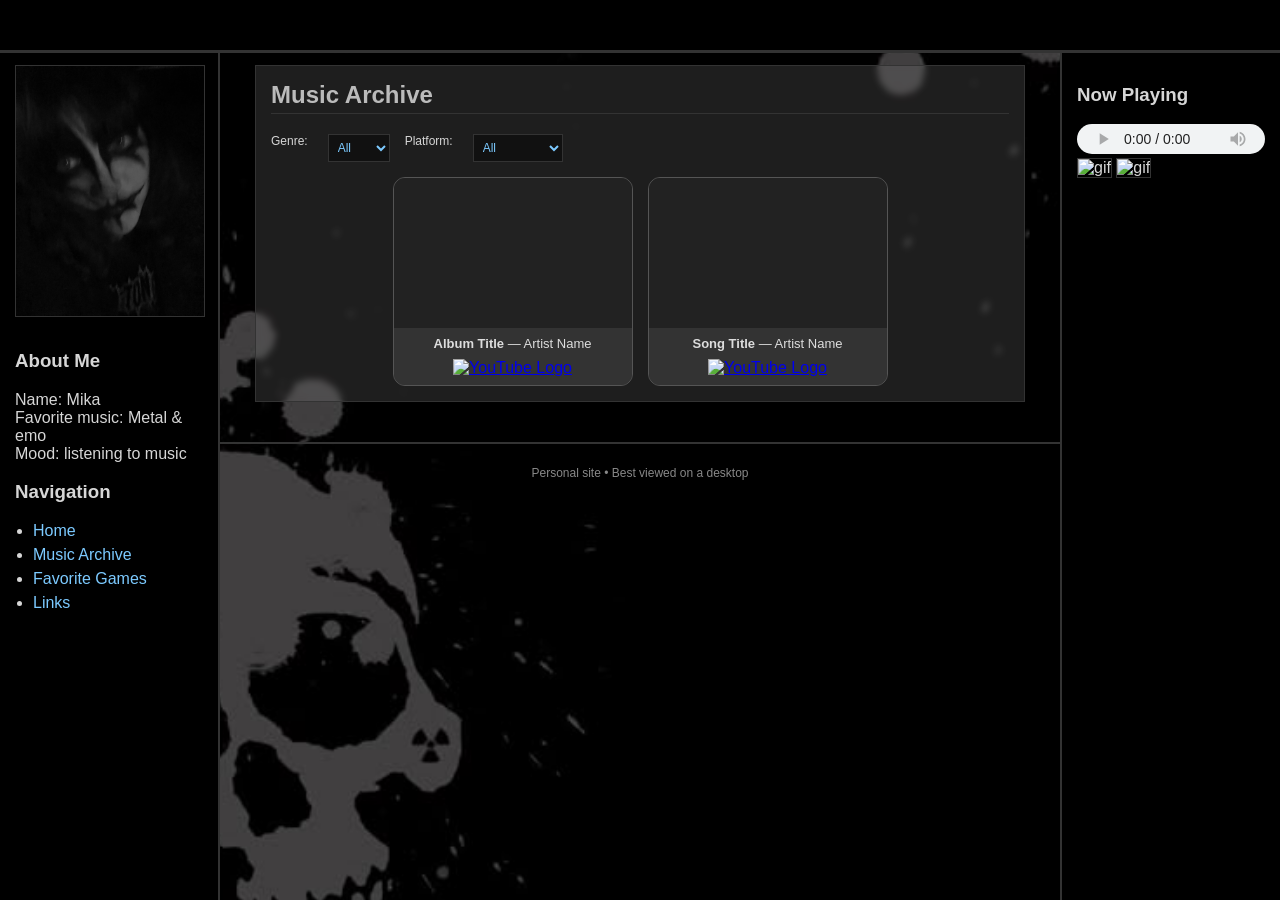
==== commit 1ddc8f1d: "Update music.html" ====
--- a/music.html
+++ b/music.html
@@ -1,5 +1,6 @@
 <!DOCTYPE html>
 <html>
+
 <head>
 <meta charset="UTF-8">
 <title>Mika's Music Archive</title>
@@ -14,8 +15,9 @@
 
   <!-- LEFT SIDEBAR -->
   <div class="sidebar">
+
     <img src="profile.jpg" class="profile" alt="Profile">
-    
+
     <h3>About Me</h3>
     <p>
       Name: Mika<br>
@@ -30,15 +32,21 @@
       <li><a href="games.html">Favorite Games</a></li>
       <li><a href="links.html">Links</a></li>
     </ul>
+
   </div>
 
-  <!-- MIDDLE CONTENT -->
+
+  <!-- MAIN CONTENT -->
   <div class="content">
+
     <div class="box">
+
       <h2>Music Archive</h2>
 
-      <!-- Filters -->
+
+      <!-- FILTERS -->
       <div class="filters">
+
         <label for="genre">Genre:</label>
         <select id="genre">
           <option value="all">All</option>
@@ -54,48 +62,104 @@
           <option value="youtube">YouTube</option>
           <option value="bandcamp">Bandcamp</option>
         </select>
+
       </div>
 
-      <!-- Music Items Grid -->
+
+
+      <!-- MUSIC GRID -->
       <div id="music-grid">
 
-        <!-- Example Music Item -->
-        <div class="music-item" data-genre="metal" data-platform="spotify">
+
+        <!-- MUSIC ITEM 1 -->
+        <div class="music-item" data-genre="metal" data-platform="youtube">
+
           <div class="music-box">
+
             <div class="embed-container">
-              <iframe src="https://open.spotify.com/embed/album/placeholder" frameborder="0" allow="encrypted-media"></iframe>
-            </div>
+
+              <iframe
+                width="100%"
+                height="352"
+                src="https://www.youtube.com/embed/tAsNWHyQ-jI?si=1aFXqiWv0dqesA4y"
+                title="YouTube video player"
+                frameborder="0"
+                allow="accelerometer; autoplay; clipboard-write; encrypted-media; gyroscope; picture-in-picture; web-share"
+                referrerpolicy="strict-origin-when-cross-origin"
+                allowfullscreen>
+              </iframe>
+
+            </div>
+
             <div class="music-info">
               <p><strong>Album Title</strong> — Artist Name</p>
-              <a href="https://open.spotify.com/album/placeholder" target="_blank" class="music-link">
-                <img src="spotify-logo.png" alt="Spotify Logo">
+
+              <a href="https://www.youtube.com/watch?v=tAsNWHyQ-jI"
+                 target="_blank"
+                 class="music-link">
+
+                <img src="youtube-logo.png" alt="YouTube Logo">
+
               </a>
             </div>
+
           </div>
+
         </div>
 
+
+
+        <!-- MUSIC ITEM 2 -->
         <div class="music-item" data-genre="emo" data-platform="youtube">
+
           <div class="music-box">
+
             <div class="embed-container">
-              <iframe src="https://www.youtube.com/embed/placeholder" frameborder="0" allowfullscreen></iframe>
-            </div>
+
+              <iframe
+                width="100%"
+                height="352"
+                src="https://www.youtube.com/embed/_3HWQ2wZNdk?si=han51RLk_OIb7WJp"
+                title="YouTube video player"
+                frameborder="0"
+                allow="accelerometer; autoplay; clipboard-write; encrypted-media; gyroscope; picture-in-picture; web-share"
+                referrerpolicy="strict-origin-when-cross-origin"
+                allowfullscreen>
+              </iframe>
+
+            </div>
+
             <div class="music-info">
               <p><strong>Song Title</strong> — Artist Name</p>
-              <a href="https://www.youtube.com/watch?v=placeholder" target="_blank" class="music-link">
+
+              <a href="https://www.youtube.com/watch?v=_3HWQ2wZNdk"
+                 target="_blank"
+                 class="music-link">
+
                 <img src="youtube-logo.png" alt="YouTube Logo">
+
               </a>
             </div>
+
           </div>
+
         </div>
 
+
       </div>
+
     </div>
+
   </div>
+
+
 
   <!-- RIGHT SIDEBAR -->
   <div class="right-panel">
+
     <div class="music-player">
       <h3>Now Playing</h3>
+
       <audio controls>
         <source src="song.mp3" type="audio/mpeg">
       </audio>
@@ -105,37 +169,51 @@
       <img src="gif1.gif" alt="gif" class="gif">
       <img src="gif2.gif" alt="gif" class="gif">
     </div>
+
   </div>
 
 </div>
+
+
 
 <footer>
   <p>Personal site • Best viewed on a desktop</p>
 </footer>
 
+
+
 <script>
-  // Filtering functionality
-  const genreSelect = document.getElementById('genre');
-  const platformSelect = document.getElementById('platform');
-  const musicItems = document.querySelectorAll('.music-item');
-
-  function filterMusic() {
-    const selectedGenre = genreSelect.value;
-    const selectedPlatform = platformSelect.value;
-
-    musicItems.forEach(item => {
-      const itemGenre = item.getAttribute('data-genre');
-      const itemPlatform = item.getAttribute('data-platform');
-
-      const genreMatch = (selectedGenre === 'all' || selectedGenre === itemGenre);
-      const platformMatch = (selectedPlatform === 'all' || selectedPlatform === itemPlatform);
-
-      item.style.display = (genreMatch && platformMatch) ? 'inline-block' : 'none';
-    });
-  }
-
-  genreSelect.addEventListener('change', filterMusic);
-  platformSelect.addEventListener('change', filterMusic);
+
+const genreSelect = document.getElementById("genre")
+const platformSelect = document.getElementById("platform")
+const musicItems = document.querySelectorAll(".music-item")
+
+function filterMusic() {
+
+  const selectedGenre = genreSelect.value
+  const selectedPlatform = platformSelect.value
+
+  musicItems.forEach(item => {
+
+    const itemGenre = item.getAttribute("data-genre")
+    const itemPlatform = item.getAttribute("data-platform")
+
+    const genreMatch =
+      selectedGenre === "all" || selectedGenre === itemGenre
+
+    const platformMatch =
+      selectedPlatform === "all" || selectedPlatform === itemPlatform
+
+    item.style.display =
+      (genreMatch && platformMatch) ? "inline-block" : "none"
+
+  })
+
+}
+
+genreSelect.addEventListener("change", filterMusic)
+platformSelect.addEventListener("change", filterMusic)
+
 </script>
 
 </body>
